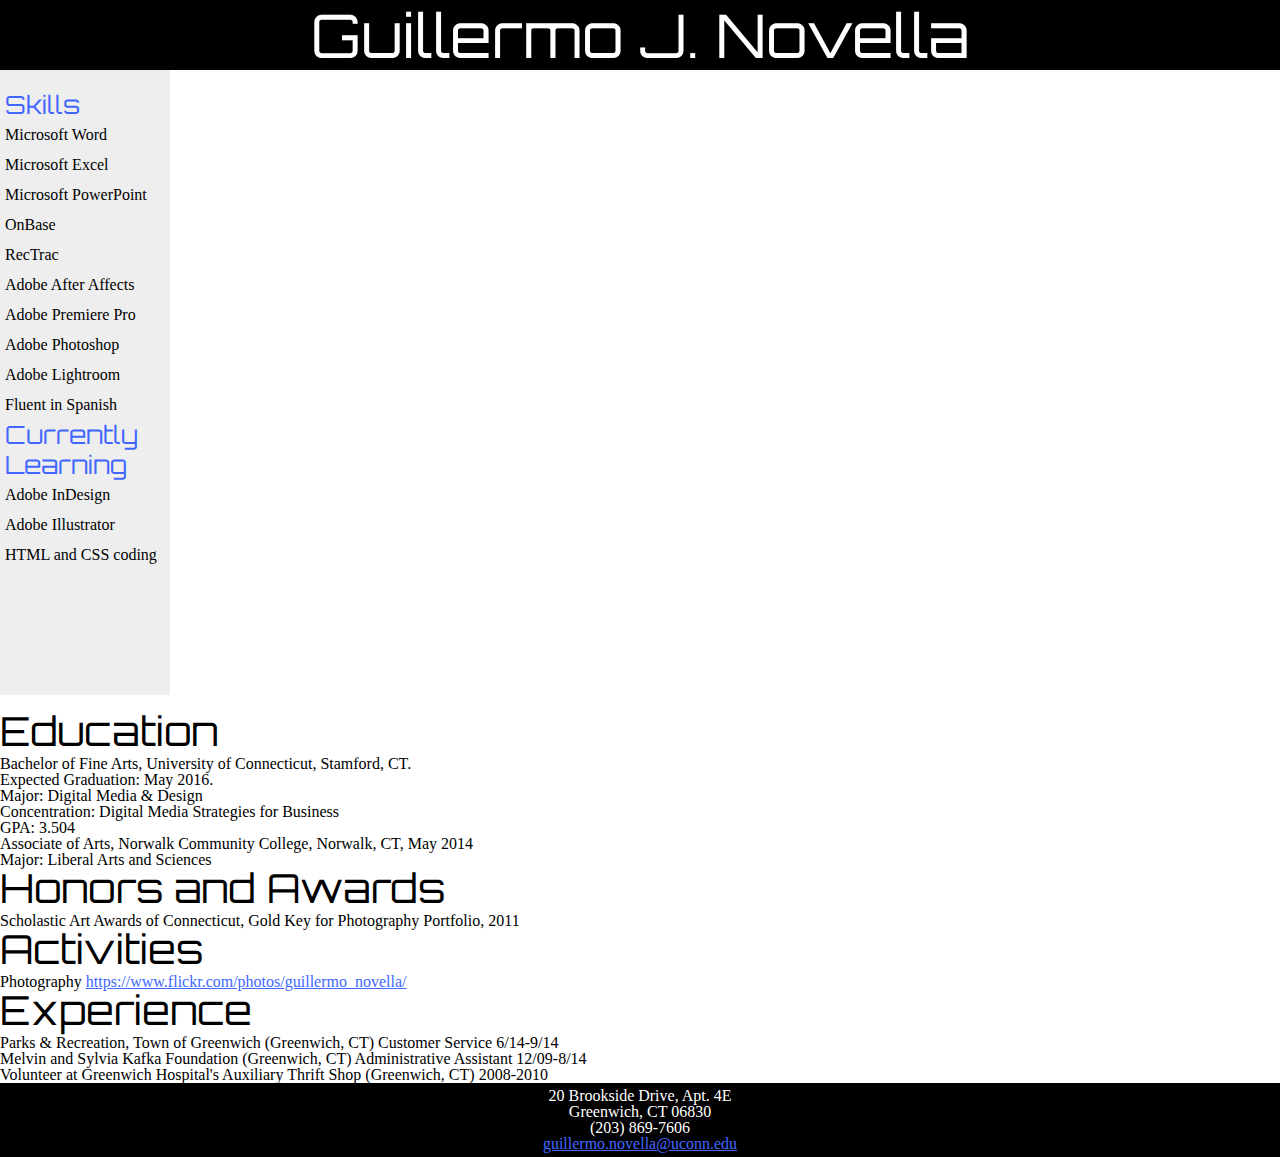
==== resume.html @ 08b44e28 "Resume Upload" ====
<!doctype html>
<html>
	<head>
		
	<link type="text/css"; rel="stylesheet" href="css/reset.css"/> 
	<link type="text/css"; rel="stylesheet" href="css/resume.css"/> 
	<link href='http://fonts.googleapis.com/css?family=Orbitron:500,400' rel='stylesheet' type='text/css'>
			<title>Resume | Guillermo Novella</title> 

	</head> 

	<body>
			
			<div id="header">
			<h1> Guillermo J. Novella</h1>
			</div>

			<div id="nav">
				<h3>Skills</h3>
				Microsoft Word<br>
				Microsoft Excel<br>
				Microsoft PowerPoint<br>
				OnBase<br>
				RecTrac<br>
				Adobe After Affects<br>
				Adobe Premiere Pro<br>
				Adobe Photoshop<br>
				Adobe Lightroom<br>
				Fluent in Spanish<br>

				<h3>Currently Learning</h3>
				Adobe InDesign<br>
				Adobe Illustrator<br>
				HTML and CSS coding<br>
			</div>
<table>
<tr><td>	
			<div id="back">
			<a href="index.html">back to about me</a>	
			</div>
			
			<div id="education">
			<h2>Education</h2>
			<p>
			Bachelor of Fine Arts, University of Connecticut, Stamford, CT.<br>  		Expected Graduation: May 2016.<br>
			Major: Digital Media & Design<br> 
			Concentration: Digital Media Strategies for Business<br>
			GPA: 3.504<br>
			</p>

			<p>
			Associate of Arts, Norwalk Community College, Norwalk, CT, May 2014<br>
			Major: Liberal Arts and Sciences<br>
			</p>
			</div>
</td></tr>
<tr><td>
			<div id="awards">
			<h2>Honors and Awards</h2>
			<p>
			Scholastic Art Awards of Connecticut, Gold Key for Photography Portfolio, 2011
			</p>
</td></tr>
<tr><td>
			<div id="activities">
			<h2>Activities</h2>
			<p>
			Photography <a href="https://www.flickr.com/photos/guillermo_novella/">https://www.flickr.com/photos/guillermo_novella/</a>	
			</p>
			</div>
</td></tr>			
<tr><td>
			<div id="experience">
			<h2>Experience</h2>
			<p>Parks & Recreation, Town of Greenwich (Greenwich, CT) 		
 			   Customer Service   6/14-9/14
			</p>

			<p>Melvin and Sylvia Kafka Foundation (Greenwich, CT)			
			   Administrative Assistant   12/09-8/14
			</p>

			<p>Volunteer at Greenwich Hospital's Auxiliary Thrift Shop (Greenwich, CT) 	2008-2010
			</p>		
			</div>
</td></tr>			
</table>
			<div id="contact">
			20 Brookside Drive, Apt. 4E<br>
			Greenwich, CT 06830<br>
			(203) 869-7606<br>
			<a href="mailto:guillermo.novella@uconn.edu">guillermo.novella@uconn.edu</a><br>
			</div>
			

	</body>

</html>
---- css/resume.css ----
body {
	background-color: white;
	text-align: left;
}

h1 {
	font-family: 'Orbitron', sans-serif;
	font-weight: 300;
	font-size: 60px;

}
h2 {
	font-style: bold;
	font-size: 40px;
	font-family: 'Orbitron', sans-serif;
	padding-bottom: 5px;
}

h3{
	font-style: bold;
	color: #4167FF;
	font-size: 25px;
	font-family: 'Orbitron', sans-serif;
}

#header {
    background-color:black;
    color:white;
    text-align:center;
    padding:5px; 
}

#nav {
    line-height:30px;
    background-color:#eeeeee;
    height:600px;
    width:160px;
    float:left;
    padding:5px;
    padding-top: 20px;
}

#education {
    width:500px;
    float:left;
    padding:0px;
 }

#contact {
	background-color:black;
    color:white;
    clear:both;
    text-align:center;
    padding:5px;
}

#back {
    float: right;
    text-align: right;
    width:1500px;
    padding-right: 5px;
    font-family: 'Orbitron', sans-serif;
}

a {
    color: #4167FF;
}
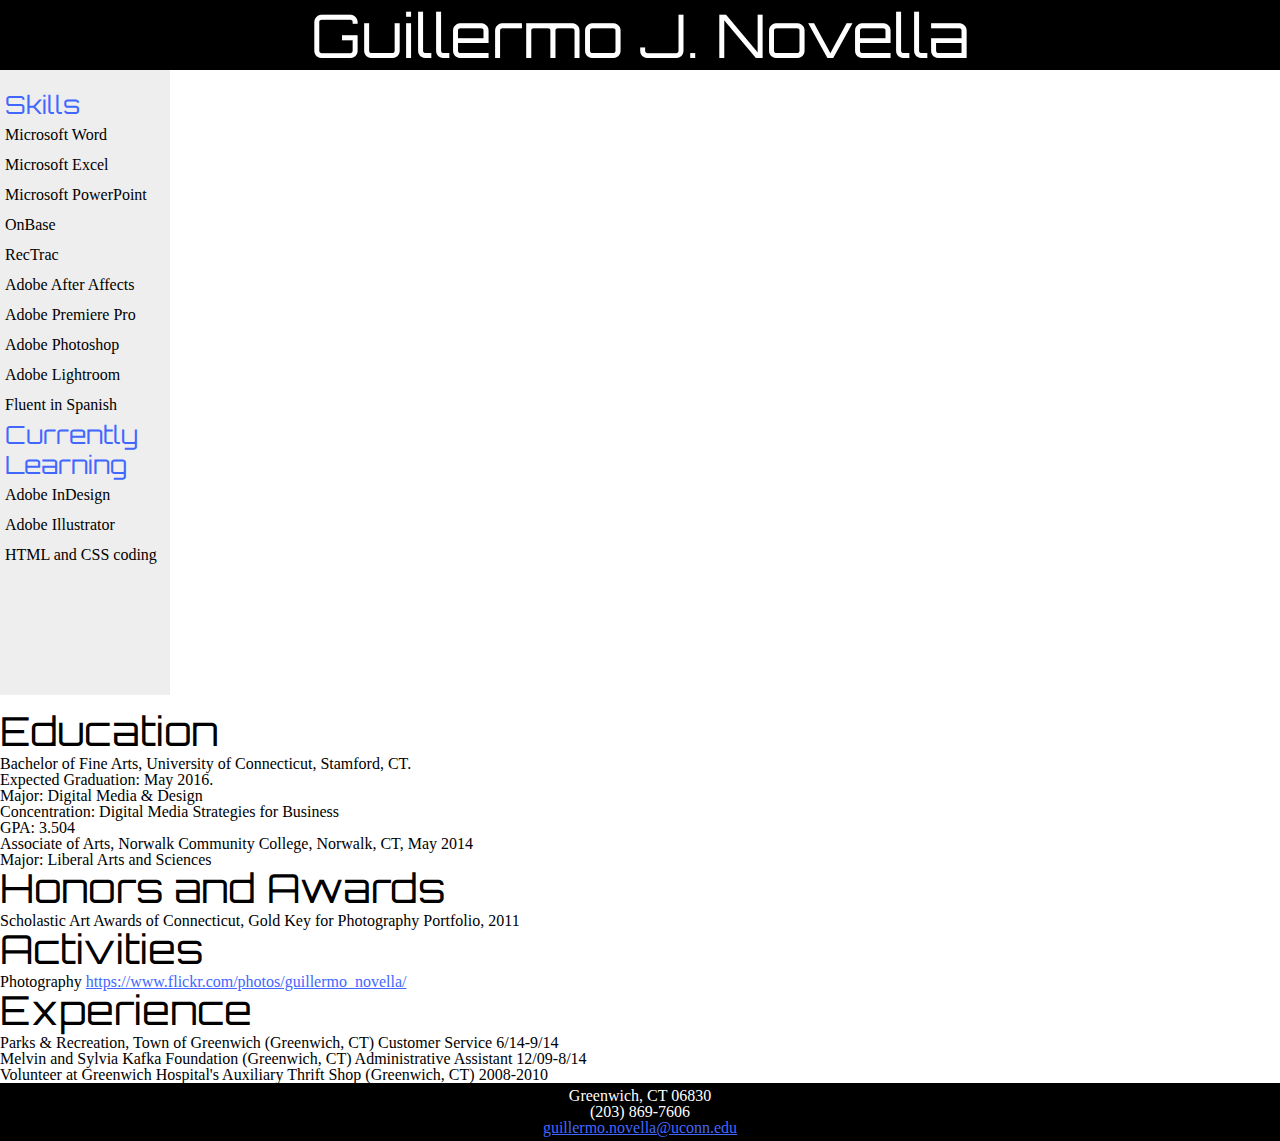
==== commit 3947a9f9: "address remove" ====
--- a/resume.html
+++ b/resume.html
@@ -38,11 +38,12 @@
 			<div id="back">
 			<a href="index.html">back to about me</a>	
 			</div>
-			
+
 			<div id="education">
 			<h2>Education</h2>
 			<p>
-			Bachelor of Fine Arts, University of Connecticut, Stamford, CT.<br>  		Expected Graduation: May 2016.<br>
+			Bachelor of Fine Arts, University of Connecticut, Stamford, CT.<br>  	
+			Expected Graduation: May 2016.<br>
 			Major: Digital Media & Design<br> 
 			Concentration: Digital Media Strategies for Business<br>
 			GPA: 3.504<br>
@@ -86,7 +87,6 @@
 </td></tr>			
 </table>
 			<div id="contact">
-			20 Brookside Drive, Apt. 4E<br>
 			Greenwich, CT 06830<br>
 			(203) 869-7606<br>
 			<a href="mailto:guillermo.novella@uconn.edu">guillermo.novella@uconn.edu</a><br>
--- a/css/resume.css
+++ b/css/resume.css
@@ -65,4 +65,5 @@
 
 a {
     color: #4167FF;
-}+}
+
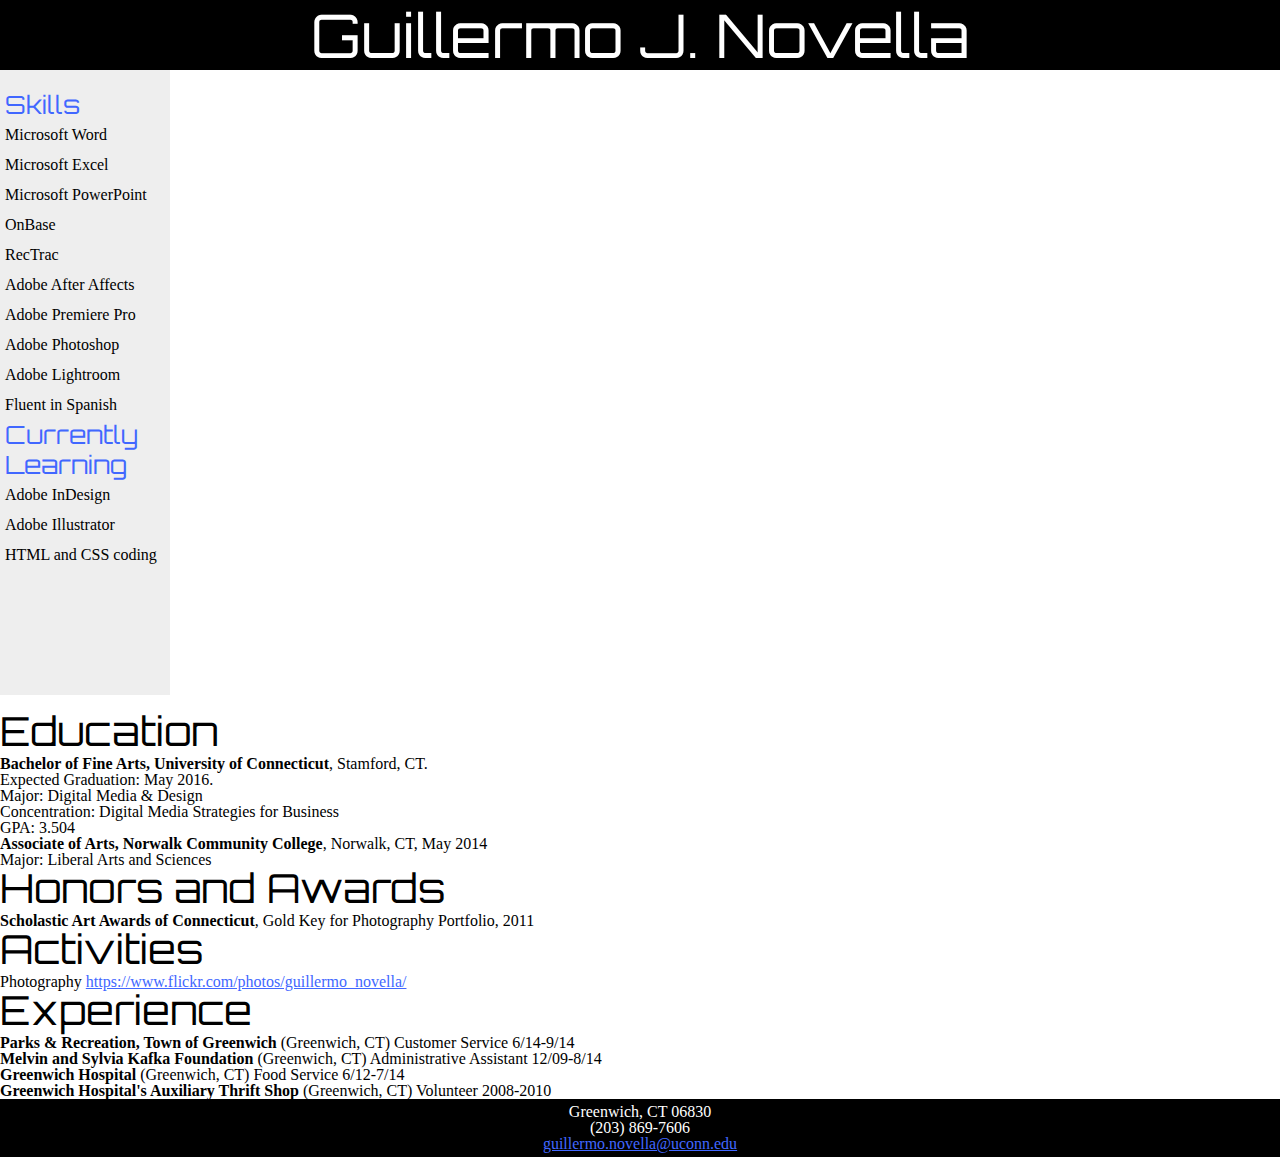
==== commit 3e52717d: "Bold + Font Change" ====
--- a/resume.html
+++ b/resume.html
@@ -42,7 +42,7 @@
 			<div id="education">
 			<h2>Education</h2>
 			<p>
-			Bachelor of Fine Arts, University of Connecticut, Stamford, CT.<br>  	
+			<strong>Bachelor of Fine Arts, University of Connecticut</strong>, Stamford, CT.<br>  	
 			Expected Graduation: May 2016.<br>
 			Major: Digital Media & Design<br> 
 			Concentration: Digital Media Strategies for Business<br>
@@ -50,7 +50,7 @@
 			</p>
 
 			<p>
-			Associate of Arts, Norwalk Community College, Norwalk, CT, May 2014<br>
+			<strong>Associate of Arts, Norwalk Community College</strong>, Norwalk, CT, May 2014<br>
 			Major: Liberal Arts and Sciences<br>
 			</p>
 			</div>
@@ -59,7 +59,7 @@
 			<div id="awards">
 			<h2>Honors and Awards</h2>
 			<p>
-			Scholastic Art Awards of Connecticut, Gold Key for Photography Portfolio, 2011
+			<strong>Scholastic Art Awards of Connecticut</strong>, Gold Key for Photography Portfolio, 2011
 			</p>
 </td></tr>
 <tr><td>
@@ -73,15 +73,19 @@
 <tr><td>
 			<div id="experience">
 			<h2>Experience</h2>
-			<p>Parks & Recreation, Town of Greenwich (Greenwich, CT) 		
+			<p><strong>Parks & Recreation, Town of Greenwich</strong> (Greenwich, CT) 		
  			   Customer Service   6/14-9/14
 			</p>
 
-			<p>Melvin and Sylvia Kafka Foundation (Greenwich, CT)			
+			<p><strong>Melvin and Sylvia Kafka Foundation</strong> (Greenwich, CT)			
 			   Administrative Assistant   12/09-8/14
 			</p>
 
-			<p>Volunteer at Greenwich Hospital's Auxiliary Thrift Shop (Greenwich, CT) 	2008-2010
+			<p><strong>Greenwich Hospital</strong> (Greenwich, CT)
+				Food Service	6/12-7/14
+
+			<p><strong>Greenwich Hospital's Auxiliary Thrift Shop</strong> (Greenwich, CT) 	
+				Volunteer 	2008-2010
 			</p>		
 			</div>
 </td></tr>			
--- a/css/resume.css
+++ b/css/resume.css
@@ -2,6 +2,8 @@
 body {
 	background-color: white;
 	text-align: left;
+    font-family: 'Trebuchet MS';
+    
 }
 
 h1 {
@@ -39,6 +41,7 @@
     float:left;
     padding:5px;
     padding-top: 20px;
+    font-family: 'Trebuchet MS';
 }
 
 #education {
@@ -67,3 +70,6 @@
     color: #4167FF;
 }
 
+strong {
+        font-weight: bold;
+}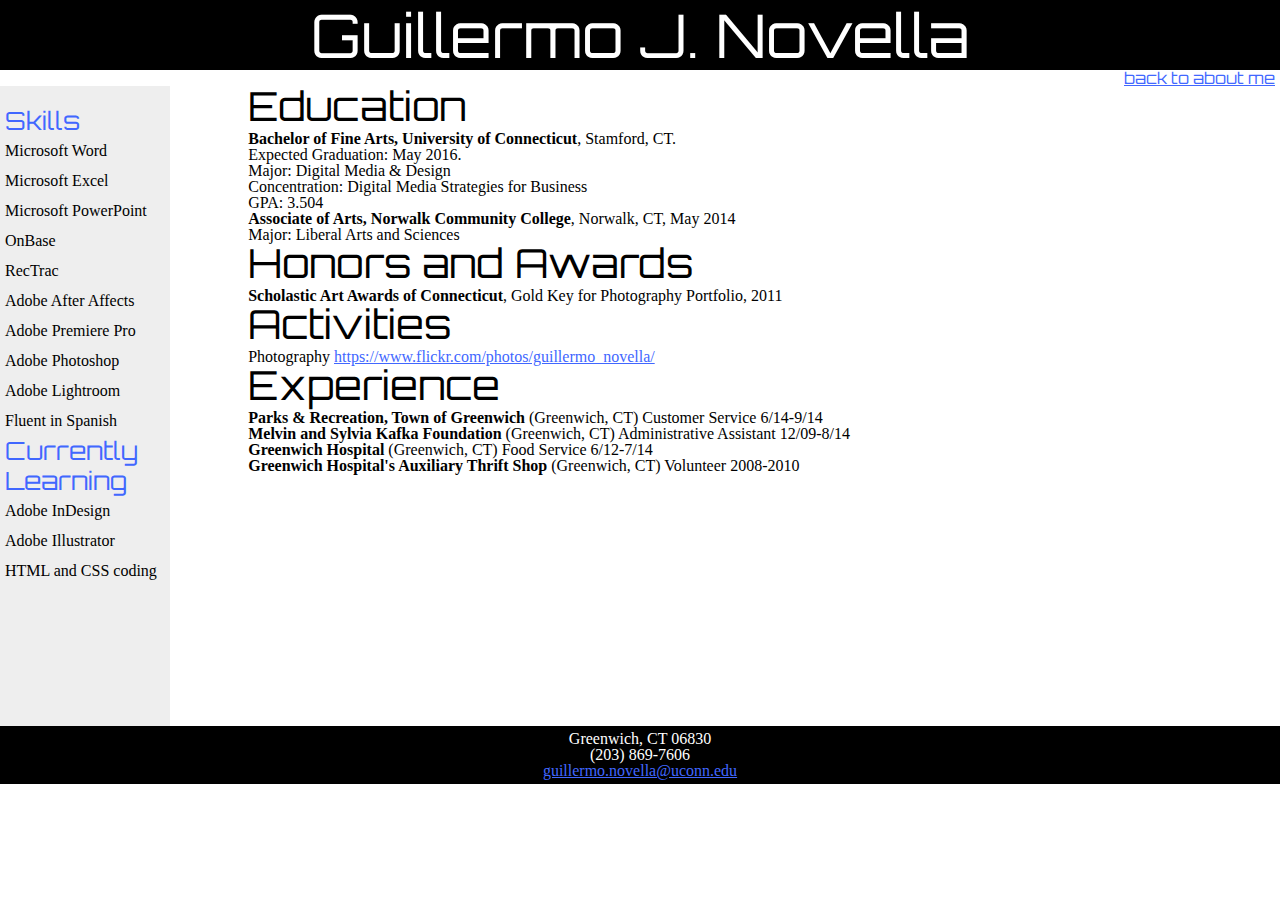
==== commit af659167: "Floating Correction" ====
--- a/resume.html
+++ b/resume.html
@@ -10,92 +10,100 @@
 	</head> 
 
 	<body>
-			
-			<div id="header">
+		<article>
+
+			<header>
 			<h1> Guillermo J. Novella</h1>
-			</div>
+			</header>
 
-			<div id="nav">
-				<h3>Skills</h3>
-				Microsoft Word<br>
-				Microsoft Excel<br>
-				Microsoft PowerPoint<br>
-				OnBase<br>
-				RecTrac<br>
-				Adobe After Affects<br>
-				Adobe Premiere Pro<br>
-				Adobe Photoshop<br>
-				Adobe Lightroom<br>
-				Fluent in Spanish<br>
+				<div class="backtoaboutme">
+				<a href="index.html">back to about me</a>	
+				</div>	
+			<main>
+				<div class="nav">
+					<h3>Skills</h3>
+					<span class="skillitem">Microsoft Word</span>
+					<span class="skillitem">Microsoft Excel</span>
+					<span class="skillitem">Microsoft PowerPoint</span>
+					<span class="skillitem">OnBase</span>
+					<span class="skillitem">RecTrac</span>
+					<span class="skillitem">Adobe After Affects</span>
+					<span class="skillitem">Adobe Premiere Pro</span>
+					<span class="skillitem">Adobe Photoshop</span>
+					<span class="skillitem">Adobe Lightroom</span>
+					<span class="skillitem">Fluent in Spanish</span>
 
-				<h3>Currently Learning</h3>
-				Adobe InDesign<br>
-				Adobe Illustrator<br>
-				HTML and CSS coding<br>
-			</div>
-<table>
-<tr><td>	
-			<div id="back">
-			<a href="index.html">back to about me</a>	
-			</div>
+					<h3>Currently Learning</h3>
+					<span class="skillitem">Adobe InDesign</span>
+					<span class="skillitem">Adobe Illustrator</span>
+					<span class="skillitem">HTML and CSS coding</span>
 
-			<div id="education">
-			<h2>Education</h2>
-			<p>
-			<strong>Bachelor of Fine Arts, University of Connecticut</strong>, Stamford, CT.<br>  	
-			Expected Graduation: May 2016.<br>
-			Major: Digital Media & Design<br> 
-			Concentration: Digital Media Strategies for Business<br>
-			GPA: 3.504<br>
-			</p>
+				</div>
+	 	<!--<div class="back">
+				<a href="index.html">back to about me</a>	
+				</div>-->				
 
-			<p>
-			<strong>Associate of Arts, Norwalk Community College</strong>, Norwalk, CT, May 2014<br>
-			Major: Liberal Arts and Sciences<br>
-			</p>
-			</div>
-</td></tr>
-<tr><td>
-			<div id="awards">
-			<h2>Honors and Awards</h2>
-			<p>
-			<strong>Scholastic Art Awards of Connecticut</strong>, Gold Key for Photography Portfolio, 2011
-			</p>
-</td></tr>
-<tr><td>
-			<div id="activities">
-			<h2>Activities</h2>
-			<p>
-			Photography <a href="https://www.flickr.com/photos/guillermo_novella/">https://www.flickr.com/photos/guillermo_novella/</a>	
-			</p>
-			</div>
-</td></tr>			
-<tr><td>
-			<div id="experience">
-			<h2>Experience</h2>
-			<p><strong>Parks & Recreation, Town of Greenwich</strong> (Greenwich, CT) 		
- 			   Customer Service   6/14-9/14
-			</p>
+			<div class="mainbody">	
+				<div class="education">
+				<h2>Education</h2>
+				<p>
+				<strong>Bachelor of Fine Arts, University of Connecticut</strong>, Stamford, CT.<br>  	
+				Expected Graduation: May 2016.<br>
+				Major: Digital Media & Design<br> 
+				Concentration: Digital Media Strategies for Business<br>
+				GPA: 3.504<br>
+				</p>
 
-			<p><strong>Melvin and Sylvia Kafka Foundation</strong> (Greenwich, CT)			
-			   Administrative Assistant   12/09-8/14
-			</p>
+				<p>
+				<strong>Associate of Arts, Norwalk Community College</strong>, Norwalk, CT, May 2014<br>
+				Major: Liberal Arts and Sciences<br>
+				</p>
+				</div>
+ 
+				<div class="awards">
+				<h2>Honors and Awards</h2>
+				<p>
+				<strong>Scholastic Art Awards of Connecticut</strong>, Gold Key for Photography Portfolio, 2011
+				</p>
+				</div>
+	 
+				<div class="activities">
+				<h2>Activities</h2>
+				<p>
+				Photography <a href="https://www.flickr.com/photos/guillermo_novella/">https://www.flickr.com/photos/guillermo_novella/</a>	
+				</p>
+				</div>
+	 
+				<div class="experience">
+				<h2>Experience</h2>
+				<p><strong>Parks & Recreation, Town of Greenwich</strong> (Greenwich, CT) 		
+	 			   Customer Service   6/14-9/14
+				</p>
 
-			<p><strong>Greenwich Hospital</strong> (Greenwich, CT)
-				Food Service	6/12-7/14
+				<p><strong>Melvin and Sylvia Kafka Foundation</strong> (Greenwich, CT)			
+				   Administrative Assistant   12/09-8/14
+				</p>
 
-			<p><strong>Greenwich Hospital's Auxiliary Thrift Shop</strong> (Greenwich, CT) 	
-				Volunteer 	2008-2010
-			</p>		
-			</div>
-</td></tr>			
-</table>
-			<div id="contact">
-			Greenwich, CT 06830<br>
-			(203) 869-7606<br>
-			<a href="mailto:guillermo.novella@uconn.edu">guillermo.novella@uconn.edu</a><br>
-			</div>
-			
+				<p><strong>Greenwich Hospital</strong> (Greenwich, CT)
+					Food Service	6/12-7/14
+
+				<p><strong>Greenwich Hospital's Auxiliary Thrift Shop</strong> (Greenwich, CT) 	
+					Volunteer 	2008-2010
+				</p>		
+				</div>
+			</div>	
+				
+	 		<div class="clear"></div>
+				
+			</main>
+
+				<div class="contact">
+				Greenwich, CT 06830<br>
+				(203) 869-7606<br>
+				<a href="mailto:guillermo.novella@uconn.edu">guillermo.novella@uconn.edu</a><br>
+				</div>
+
+		</article>	
 
 	</body>
 
--- a/css/resume.css
+++ b/css/resume.css
@@ -3,7 +3,7 @@
 	background-color: white;
 	text-align: left;
     font-family: 'Trebuchet MS';
-    
+   
 }
 
 h1 {
@@ -26,31 +26,47 @@
 	font-family: 'Orbitron', sans-serif;
 }
 
-#header {
+header {
     background-color:black;
     color:white;
     text-align:center;
     padding:5px; 
 }
 
-#nav {
+.nav {
     line-height:30px;
     background-color:#eeeeee;
     height:600px;
     width:160px;
     float:left;
-    padding:5px;
-    padding-top: 20px;
+    padding:20px 5px 20px 5px ;
+    
     font-family: 'Trebuchet MS';
 }
 
-#education {
+.skillitem {
+    display: block;
+}
+
+.mainbody {
+    float: right;
+    
+}
+
+main {
+    width: 850px;
+}
+
+.clear {
+    clear: both;
+}
+.education {
     width:500px;
     float:left;
     padding:0px;
  }
 
-#contact {
+.contact {
 	background-color:black;
     color:white;
     clear:both;
@@ -58,7 +74,7 @@
     padding:5px;
 }
 
-#back {
+.backtoaboutme {
     float: right;
     text-align: right;
     width:1500px;
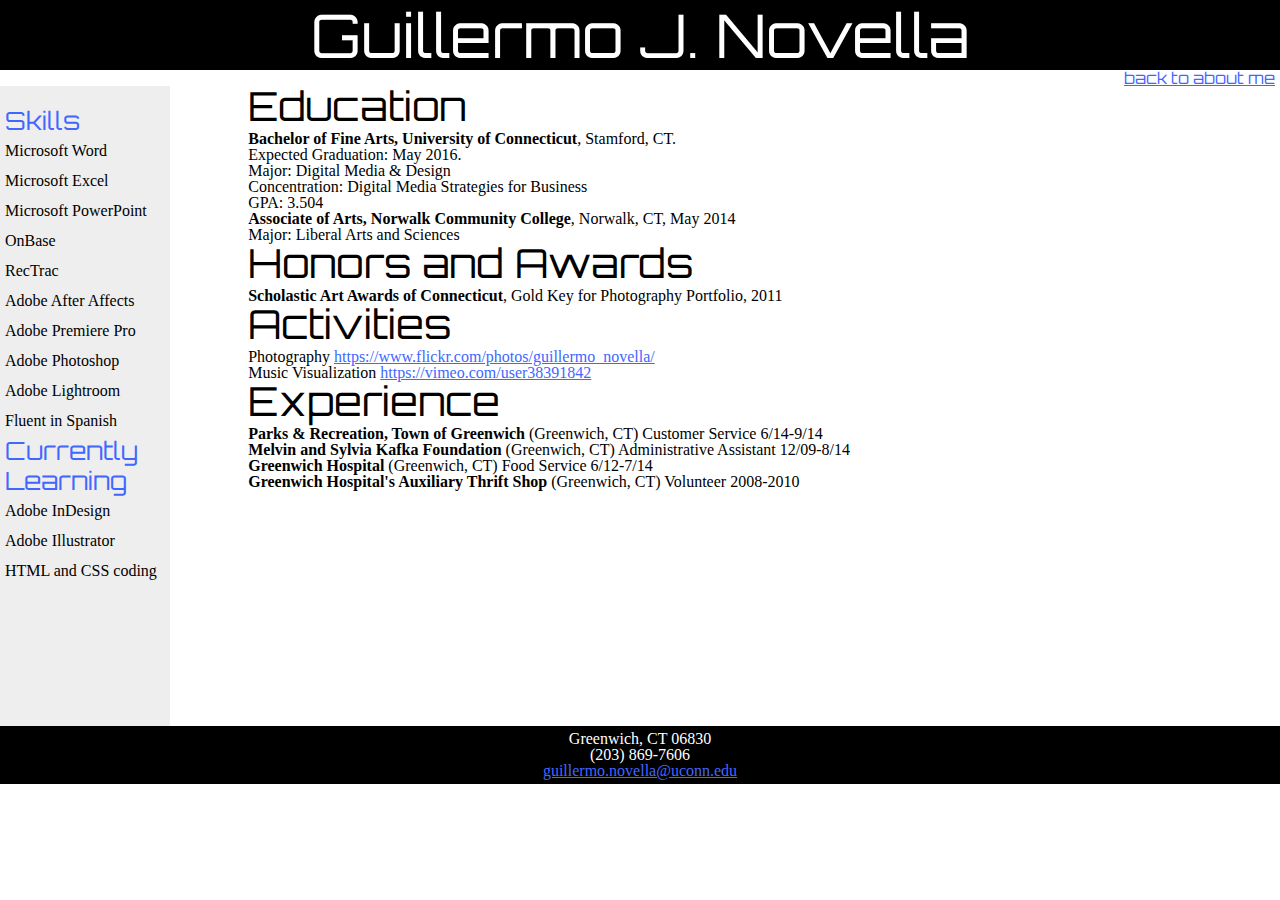
==== commit fd92756f: "Vimeo Link added" ====
--- a/resume.html
+++ b/resume.html
@@ -72,6 +72,7 @@
 				<p>
 				Photography <a href="https://www.flickr.com/photos/guillermo_novella/">https://www.flickr.com/photos/guillermo_novella/</a>	
 				</p>
+				Music Visualization <a href="https://vimeo.com/user38391842">https://vimeo.com/user38391842</a/>
 				</div>
 	 
 				<div class="experience">
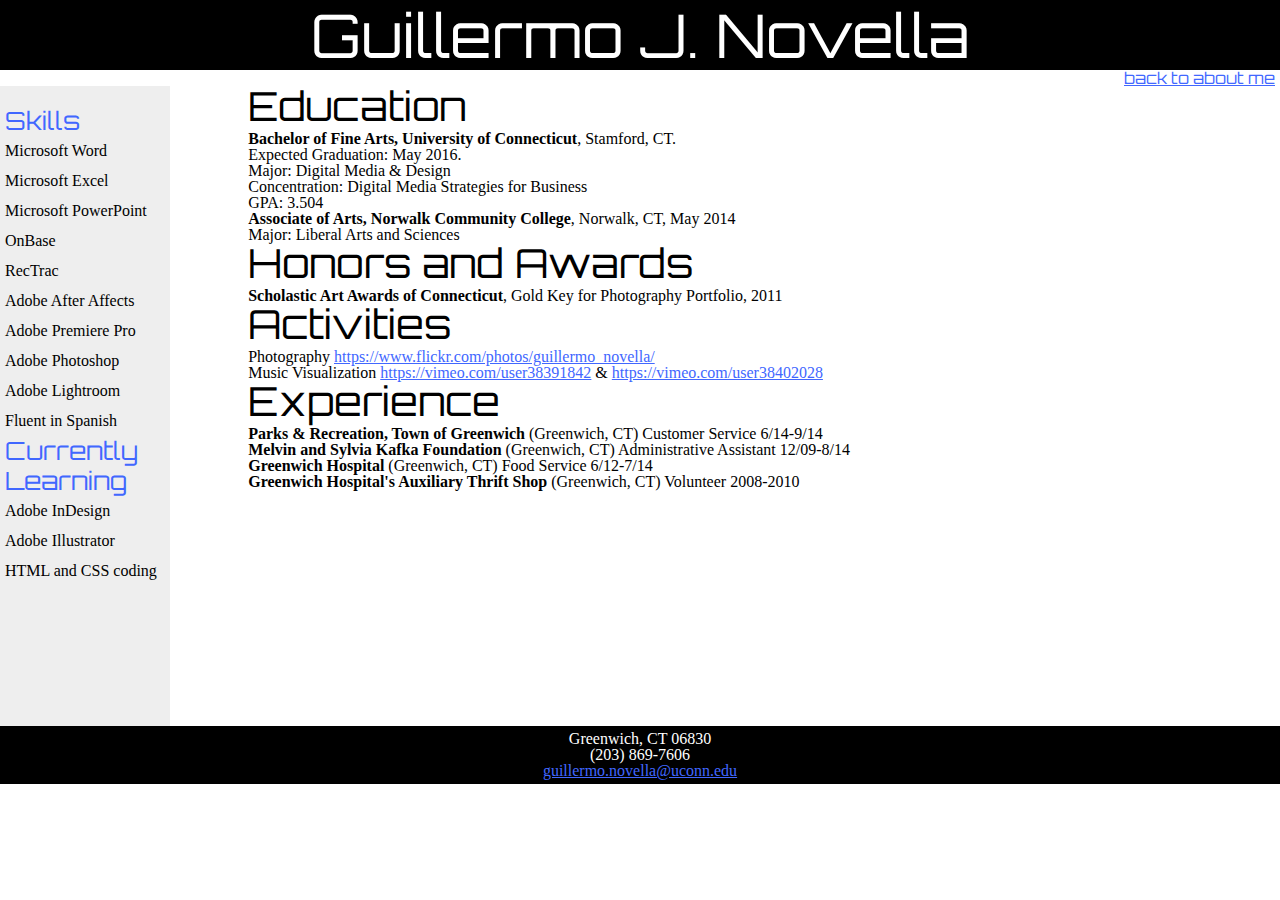
==== commit 1a72c716: "2nd Vimeo" ====
--- a/resume.html
+++ b/resume.html
@@ -72,7 +72,7 @@
 				<p>
 				Photography <a href="https://www.flickr.com/photos/guillermo_novella/">https://www.flickr.com/photos/guillermo_novella/</a>	
 				</p>
-				Music Visualization <a href="https://vimeo.com/user38391842">https://vimeo.com/user38391842</a/>
+				Music Visualization <a href="https://vimeo.com/user38391842">https://vimeo.com/user38391842</a> & <a href="https://vimeo.com/user38402028">https://vimeo.com/user38402028</a>
 				</div>
 	 
 				<div class="experience">
